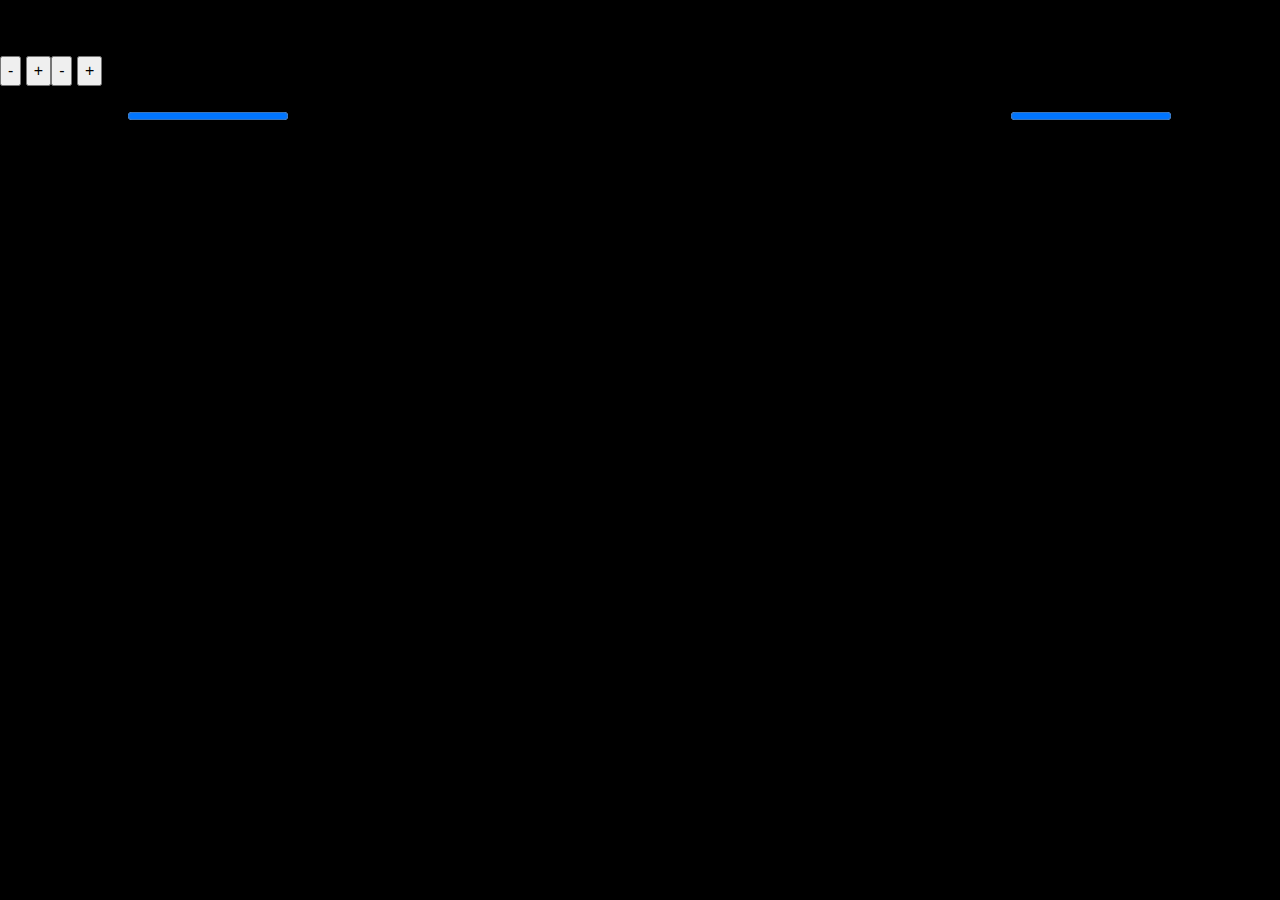
==== pageFight.html @ e5ebb86c "implantation barre de vie" ====
<!doctype html>
<html lang="en">
  <head>
    <!-- Required meta tags -->
    <meta charset="utf-8">
    <meta name="viewport" content="width=device-width, initial-scale=1, shrink-to-fit=no">

    <!-- Bootstrap CSS -->
    <link rel="stylesheet" href="https://maxcdn.bootstrapcdn.com/bootstrap/4.0.0/css/bootstrap.min.css" integrity="sha384-Gn5384xqQ1aoWXA+058RXPxPg6fy4IWvTNh0E263XmFcJlSAwiGgFAW/dAiS6JXm" crossorigin="anonymous">
    <link rel="stylesheet" href="stylesheet.css">

    <title>Fight!</title>
  </head>
  <body>
    <h1><img class="img-fluid offset-6 col-md-3 col-lg-3" src="Images/vs1.png" alt="" /></h1>
      <div class="container-fluid">
        <div class="row">
            <div class="barreGauche">
              <img class="col-md-4 col-lg-4 life-gauche" src="Images/lifeBar.png" alt="">
              <progress id="avancement1" value="100" max="100"></progress>
              <input type="button" onclick="modif(-10);" value="-">
              <input type="button" onclick="modif(10);" value="+">
              </div>
            <div class="barreDroite">
              <img class="col-md-4 offset-4 col-lg-4 life-droite" src="Images/lifeBar2.png" alt="">
              <progress id="avancement2" value="100" max="100"></progress>
              <input type="button" onclick="modification(-10);" value="-">
              <input type="button" onclick="modification(10);" value="+">
            </div>
        </div>
          <div class="row">
            <div class="img-fluid heroes">
              <img class="col-md-5 col-lg-5" src="Images/Zanghief.png" alt="" />
              <img class="col-md-5 offset-1 col-lg-5" src="Images/Guy.png" alt="" />
            </div>
          </div>
      </div>
    <!-- Optional JavaScript -->
    <!-- jQuery first, then Popper.js, then Bootstrap JS -->
    <script src="https://code.jquery.com/jquery-3.2.1.slim.min.js" integrity="sha384-KJ3o2DKtIkvYIK3UENzmM7KCkRr/rE9/Qpg6aAZGJwFDMVNA/GpGFF93hXpG5KkN" crossorigin="anonymous"></script>
    <script src="https://cdnjs.cloudflare.com/ajax/libs/popper.js/1.12.9/umd/popper.min.js" integrity="sha384-ApNbgh9B+Y1QKtv3Rn7W3mgPxhU9K/ScQsAP7hUibX39j7fakFPskvXusvfa0b4Q" crossorigin="anonymous"></script>
    <script src="https://maxcdn.bootstrapcdn.com/bootstrap/4.0.0/js/bootstrap.min.js" integrity="sha384-JZR6Spejh4U02d8jOt6vLEHfe/JQGiRRSQQxSfFWpi1MquVdAyjUar5+76PVCmYl" crossorigin="anonymous"></script>
    <script type="text/javascript" src="script.js"></script>
  </body>
</html>
---- stylesheet.css ----
h1 {
	max-width: 60%;
	margin-left: 10%;
}

body {
	background-color: black;
}

.life-gauche {
	position: absolute;
	top: 5%;
}

.life-droite {
	position: absolute;
	top: 5%;
	margin-left: 62%;
}

#avancement1 {
	position: absolute;
	top: 12%;
	margin-left: 10%;
}

#avancement2 {
	position: absolute;
	top: 12%;
	margin-left: 75%;
}
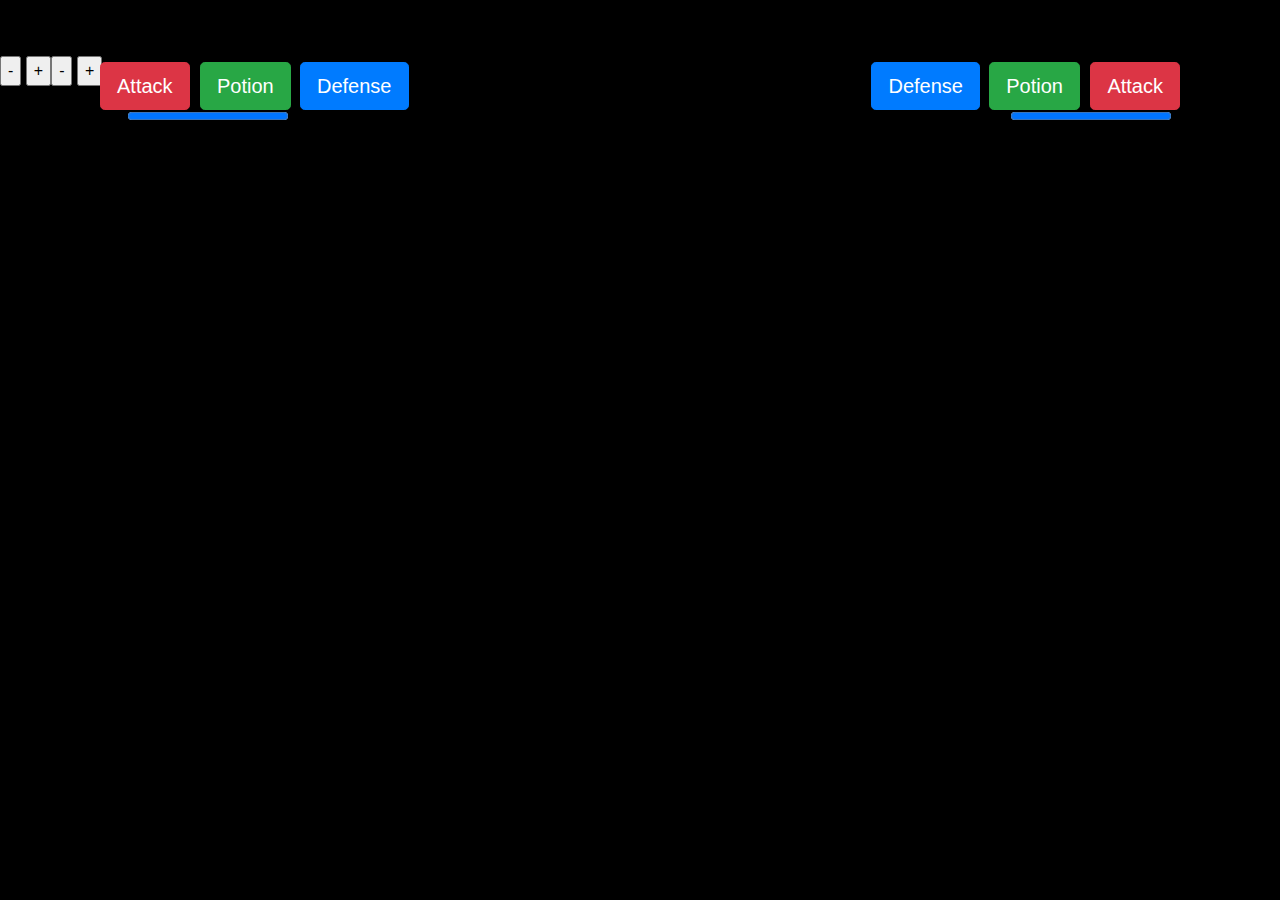
==== commit 0ecbfbc2: "Gestion des boutons" ====
--- a/pageFight.html
+++ b/pageFight.html
@@ -29,9 +29,17 @@
             </div>
         </div>
           <div class="row">
-            <div class="img-fluid heroes">
-              <img class="col-md-5 col-lg-5" src="Images/Zanghief.png" alt="" />
-              <img class="col-md-5 offset-1 col-lg-5" src="Images/Guy.png" alt="" />
+            <div class="col-md-5 col-lg-5">
+              <img class="img-fluid" src="Images/Zanghief.png" style="max-height: 450px" alt="" />
+              <button id="player-attack-0" class="btn btn-lg btn-danger" style="position: absolute;bottom:0;left:100px">Attack</button>
+              <button id="player-potion-0" class="btn btn-lg btn-success" style="position: absolute;bottom:0;left:200px">Potion</button>
+              <button id="player-defense-0" class="btn btn-lg btn-primary" style="position: absolute;bottom:0;left:300px">Defense</button>
+            </div>
+            <div class="col-md-5 offset-md-2 col-lg-5">
+              <img class="img-fluid" src="Images/Guy.png" style="max-height: 450px;float: right" alt="" />
+              <button id="player-attack-1" class="btn btn-lg btn-danger" style="position: absolute;bottom:0;right:100px">Attack</button>
+              <button id="player-potion-1" class="btn btn-lg btn-success" style="position: absolute;bottom:0;right:200px">Potion</button>
+              <button id="player-defense-1" class="btn btn-lg btn-primary" style="position: absolute;bottom:0;right:300px">Defense</button>
             </div>
           </div>
       </div>
--- a/stylesheet.css
+++ b/stylesheet.css
@@ -28,4 +28,5 @@
 	position: absolute;
 	top: 12%;
 	margin-left: 75%;
+	transform: rotate(180deg);
 }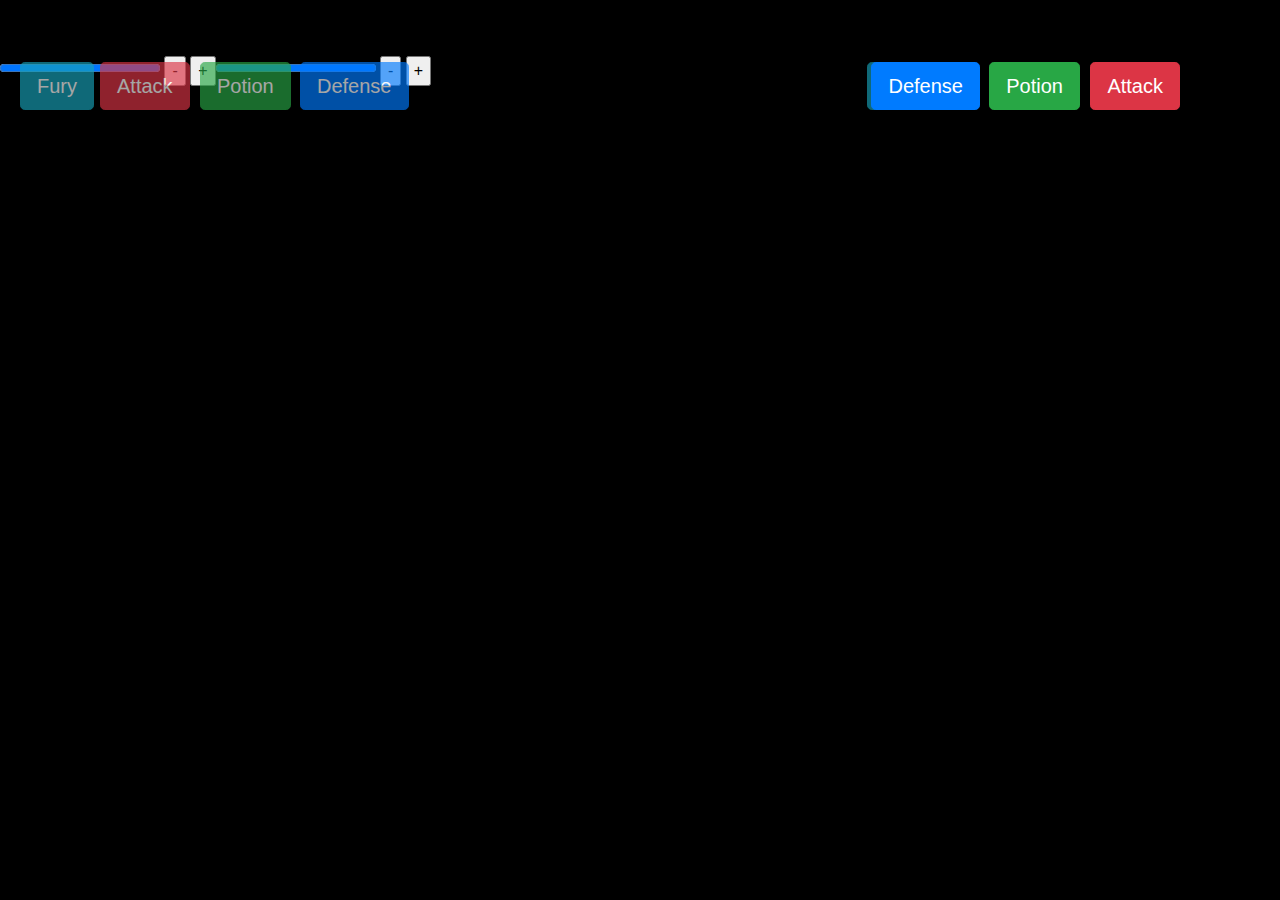
==== commit 082d78cf: "Refactor et ajout defense et fury" ====
--- a/pageFight.html
+++ b/pageFight.html
@@ -17,13 +17,13 @@
         <div class="row">
             <div class="barreGauche">
               <img class="col-md-4 col-lg-4 life-gauche" src="Images/lifeBar.png" alt="">
-              <progress id="avancement1" value="100" max="100"></progress>
+              <progress id="avancement-0" value="100" max="100"></progress>
               <input type="button" onclick="modif(-10);" value="-">
               <input type="button" onclick="modif(10);" value="+">
               </div>
             <div class="barreDroite">
               <img class="col-md-4 offset-4 col-lg-4 life-droite" src="Images/lifeBar2.png" alt="">
-              <progress id="avancement2" value="100" max="100"></progress>
+              <progress id="avancement-1" value="100" max="100"></progress>
               <input type="button" onclick="modification(-10);" value="-">
               <input type="button" onclick="modification(10);" value="+">
             </div>
@@ -32,12 +32,14 @@
             <div class="col-md-5 col-lg-5">
               <img class="img-fluid" src="Images/Zanghief.png" style="max-height: 450px" alt="" />
               <button id="player-attack-0" class="btn btn-lg btn-danger" style="position: absolute;bottom:0;left:100px">Attack</button>
+              <button id="player-fury-0" class="btn btn-lg btn-info" style="position: absolute;bottom:0;left:20px" disabled>Fury</button>
               <button id="player-potion-0" class="btn btn-lg btn-success" style="position: absolute;bottom:0;left:200px">Potion</button>
               <button id="player-defense-0" class="btn btn-lg btn-primary" style="position: absolute;bottom:0;left:300px">Defense</button>
             </div>
             <div class="col-md-5 offset-md-2 col-lg-5">
               <img class="img-fluid" src="Images/Guy.png" style="max-height: 450px;float: right" alt="" />
               <button id="player-attack-1" class="btn btn-lg btn-danger" style="position: absolute;bottom:0;right:100px">Attack</button>
+              <button id="player-fury-1" class="btn btn-lg btn-info" style="position: absolute;bottom:0;left:120px" disabled>Fury</button>
               <button id="player-potion-1" class="btn btn-lg btn-success" style="position: absolute;bottom:0;right:200px">Potion</button>
               <button id="player-defense-1" class="btn btn-lg btn-primary" style="position: absolute;bottom:0;right:300px">Defense</button>
             </div>
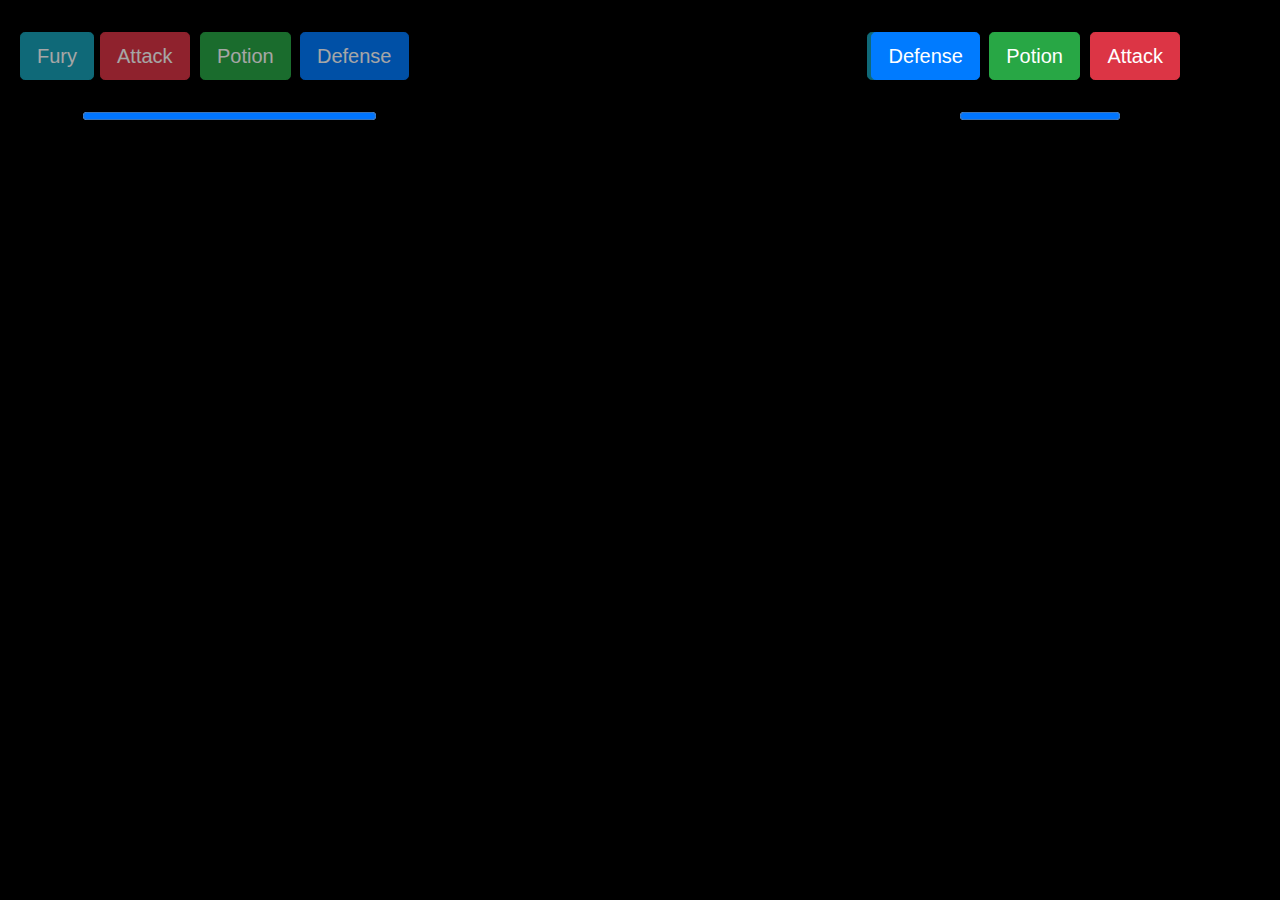
==== commit 17d4ff12: "reglage conflits css" ====
--- a/pageFight.html
+++ b/pageFight.html
@@ -18,14 +18,14 @@
             <div class="barreGauche">
               <img class="col-md-4 col-lg-4 life-gauche" src="Images/lifeBar.png" alt="">
               <progress id="avancement-0" value="100" max="100"></progress>
-              <input type="button" onclick="modif(-10);" value="-">
-              <input type="button" onclick="modif(10);" value="+">
+              <!-- <input type="button" onclick="modif(-10);" value="-">
+              <input type="button" onclick="modif(10);" value="+"> -->
               </div>
             <div class="barreDroite">
               <img class="col-md-4 offset-4 col-lg-4 life-droite" src="Images/lifeBar2.png" alt="">
               <progress id="avancement-1" value="100" max="100"></progress>
-              <input type="button" onclick="modification(-10);" value="-">
-              <input type="button" onclick="modification(10);" value="+">
+              <!-- <input type="button" onclick="modification(-10);" value="-">
+              <input type="button" onclick="modification(10);" value="+"> -->
             </div>
         </div>
           <div class="row">
--- a/stylesheet.css
+++ b/stylesheet.css
@@ -18,13 +18,14 @@
 	margin-left: 62%;
 }
 
-#avancement1 {
+#avancement-0 {
 	position: absolute;
 	top: 12%;
-	margin-left: 10%;
+	margin-left: 6.5%;
+	width: 22.9%;
 }
 
-#avancement2 {
+#avancement-1 {
 	position: absolute;
 	top: 12%;
 	margin-left: 75%;
